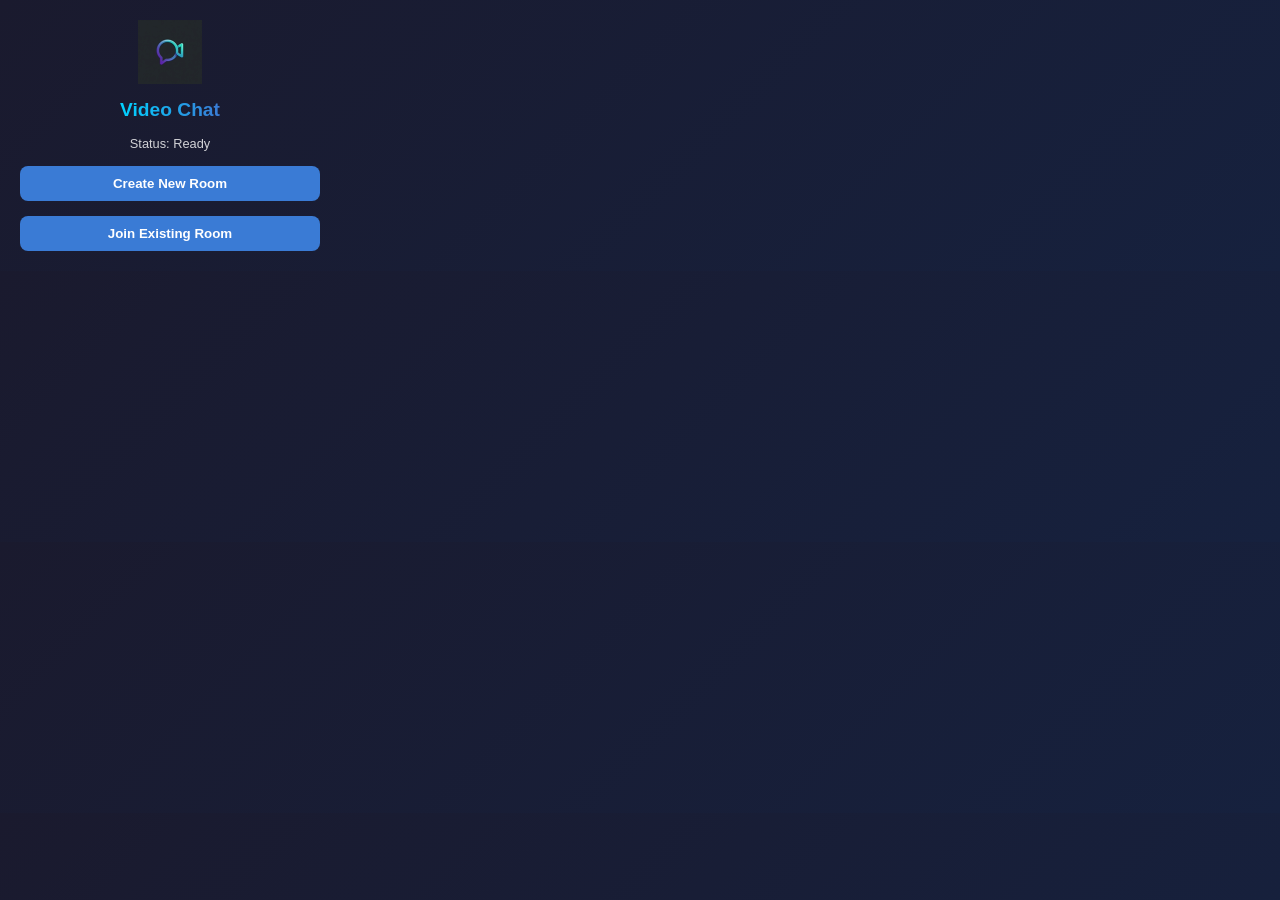
==== extension/popup.html @ 38907091 "feat(extension): add icons, popup UI, and build assets for extension loading" ====
<!DOCTYPE html>
<html>

<head>
    <meta charset="UTF-8">
    <title>Rust Video Chat</title>
    <style>
        body {
            width: 300px;
            padding: 20px;
            font-family: 'Segoe UI', Tahoma, Geneva, Verdana, sans-serif;
            background: linear-gradient(135deg, #1a1a2e 0%, #16213e 100%);
            color: white;
            margin: 0;
        }

        .container {
            display: flex;
            flex-direction: column;
            align-items: center;
            gap: 15px;
        }

        .logo {
            width: 64px;
            height: 64px;
        }

        h1 {
            font-size: 1.2rem;
            margin: 0;
            background: linear-gradient(90deg, #00d2ff 0%, #3a7bd5 100%);
            -webkit-background-clip: text;
            background-clip: text;
            -webkit-text-fill-color: transparent;
        }

        button {
            width: 100%;
            padding: 10px;
            border: none;
            border-radius: 8px;
            background: #3a7bd5;
            color: white;
            font-weight: bold;
            cursor: pointer;
            transition: transform 0.2s, background 0.2s;
        }

        button:hover {
            background: #00d2ff;
            transform: translateY(-2px);
        }

        .status {
            font-size: 0.8rem;
            opacity: 0.8;
        }
    </style>
</head>

<body>
    <div class="container">
        <img src="icons/icon128.png" alt="Logo" class="logo">
        <h1>Video Chat</h1>
        <div class="status">Status: Ready</div>
        <button id="startRoom">Create New Room</button>
        <button id="joinRoom">Join Existing Room</button>
    </div>
    <script src="popup.js"></script>
</body>

</html>
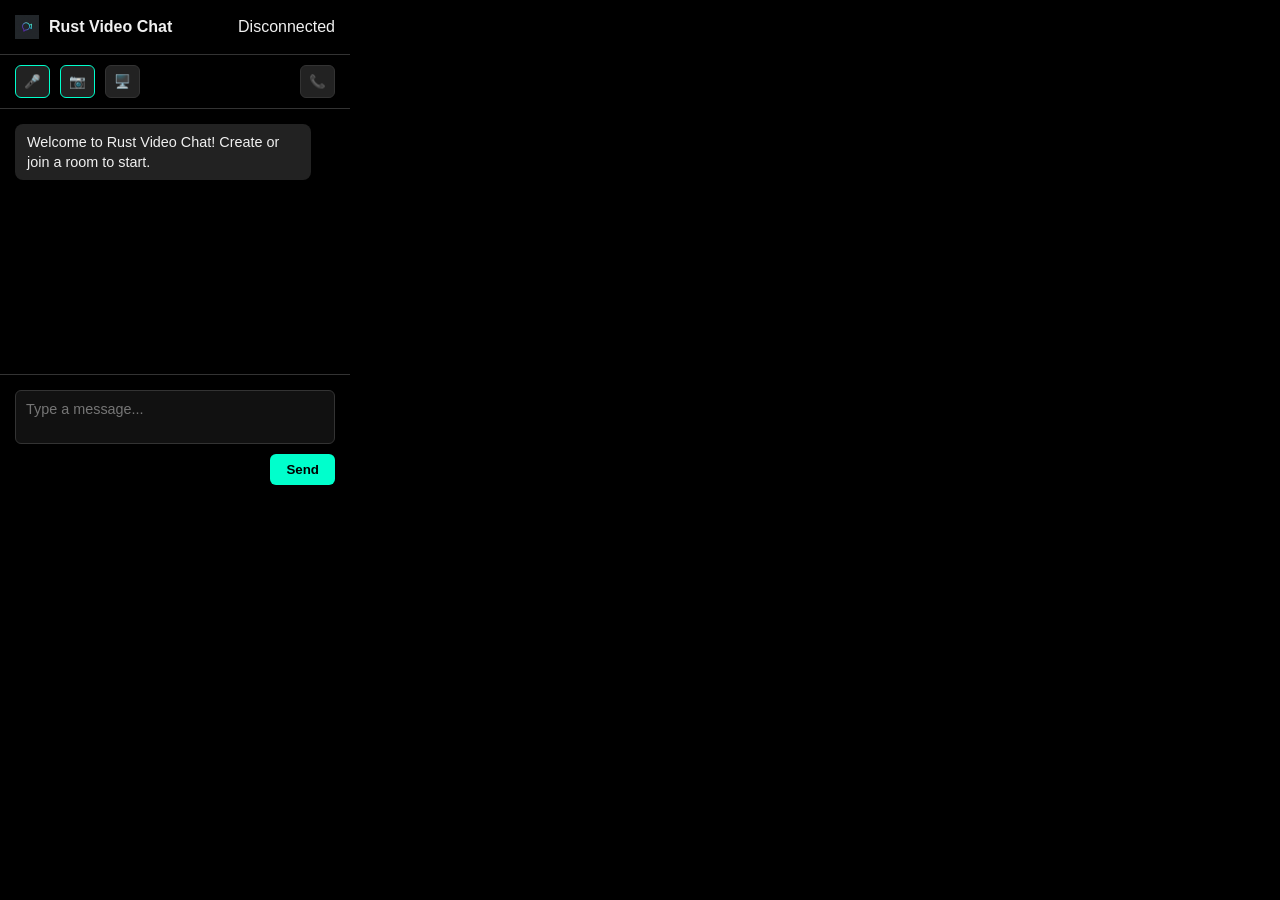
==== commit 147b43ce: "feat(stage-5): add UI components, admin interface, and WASM API expansion" ====
--- a/extension/popup.html
+++ b/extension/popup.html
@@ -1,72 +1,50 @@
 <!DOCTYPE html>
-<html>
+<html lang="en">
 
 <head>
     <meta charset="UTF-8">
+    <meta name="viewport" content="width=device-width, initial-scale=1.0">
     <title>Rust Video Chat</title>
-    <style>
-        body {
-            width: 300px;
-            padding: 20px;
-            font-family: 'Segoe UI', Tahoma, Geneva, Verdana, sans-serif;
-            background: linear-gradient(135deg, #1a1a2e 0%, #16213e 100%);
-            color: white;
-            margin: 0;
-        }
-
-        .container {
-            display: flex;
-            flex-direction: column;
-            align-items: center;
-            gap: 15px;
-        }
-
-        .logo {
-            width: 64px;
-            height: 64px;
-        }
-
-        h1 {
-            font-size: 1.2rem;
-            margin: 0;
-            background: linear-gradient(90deg, #00d2ff 0%, #3a7bd5 100%);
-            -webkit-background-clip: text;
-            background-clip: text;
-            -webkit-text-fill-color: transparent;
-        }
-
-        button {
-            width: 100%;
-            padding: 10px;
-            border: none;
-            border-radius: 8px;
-            background: #3a7bd5;
-            color: white;
-            font-weight: bold;
-            cursor: pointer;
-            transition: transform 0.2s, background 0.2s;
-        }
-
-        button:hover {
-            background: #00d2ff;
-            transform: translateY(-2px);
-        }
-
-        .status {
-            font-size: 0.8rem;
-            opacity: 0.8;
-        }
-    </style>
+    <link rel="stylesheet" href="popup.css">
 </head>
 
 <body>
-    <div class="container">
-        <img src="icons/icon128.png" alt="Logo" class="logo">
-        <h1>Video Chat</h1>
-        <div class="status">Status: Ready</div>
-        <button id="startRoom">Create New Room</button>
-        <button id="joinRoom">Join Existing Room</button>
+    <div class="header">
+        <div class="logo-info">
+            <img src="icons/icon48.png" alt="Logo" class="logo-small">
+            <h1>Rust Video Chat</h1>
+        </div>
+        <div id="connectionStatus" class="status">Disconnected</div>
     </div>
+
+    <div class="controls-bar">
+        <button id="toggleMic" class="icon-btn active" title="Toggle Mic">
+            <span id="micIcon">🎤</span>
+        </button>
+        <button id="toggleCam" class="icon-btn active" title="Toggle Camera">
+            <span id="camIcon">📷</span>
+        </button>
+        <button id="toggleScreen" class="icon-btn" title="Share Screen">
+            <span>🖥️</span>
+        </button>
+        <div style="flex-grow: 1;"></div>
+        <button id="leaveRoom" class="icon-btn off" title="Leave Room">
+            <span>📞</span>
+        </button>
+    </div>
+
+    <div id="chatArea" class="chat-area">
+        <!-- Messages will be injected here -->
+        <div class="message received">Welcome to Rust Video Chat! Create or join a room to start.</div>
+    </div>
+
+    <div class="input-area">
+        <textarea id="messageInput" rows="2" placeholder="Type a message..."></textarea>
+        <div class="actions">
+            <button id="sendBtn">Send</button>
+        </div>
+    </div>
+
     <script src="popup.js"></script>
 </body>
 
--- a/extension/popup.css
+++ b/extension/popup.css
@@ -0,0 +1,172 @@
+:root {
+    --bg-color: #000000;
+    --text-color: #f0f0f0;
+    --accent-color: #00ffcc;
+    --border-color: #333333;
+    --input-bg: #111111;
+    --button-bg: #222222;
+    --button-hover: #333333;
+    --danger-color: #ff3333;
+}
+
+body {
+    width: 350px;
+    height: 500px;
+    margin: 0;
+    padding: 0;
+    background-color: var(--bg-color);
+    color: var(--text-color);
+    font-family: 'Inter', -apple-system, BlinkMacSystemFont, "Segoe UI", Roboto, Helvetica, Arial, sans-serif;
+    display: flex;
+    flex-direction: column;
+}
+
+.header {
+    padding: 15px;
+    border-bottom: 1px solid var(--border-color);
+    display: flex;
+    align-items: center;
+    justify-content: space-between;
+}
+
+.logo-info {
+    display: flex;
+    align-items: center;
+    gap: 10px;
+}
+
+.logo-small {
+    width: 24px;
+    height: 24px;
+}
+
+h1 {
+    font-size: 1rem;
+    margin: 0;
+    font-weight: 600;
+}
+
+.controls-bar {
+    padding: 10px 15px;
+    display: flex;
+    gap: 10px;
+    border-bottom: 1px solid var(--border-color);
+}
+
+.icon-btn {
+    background: var(--button-bg);
+    border: 1px solid var(--border-color);
+    color: var(--text-color);
+    padding: 8px;
+    border-radius: 6px;
+    cursor: pointer;
+    display: flex;
+    align-items: center;
+    justify-content: center;
+    transition: all 0.2s;
+}
+
+.icon-btn:hover {
+    background: var(--button-hover);
+    border-color: var(--accent-color);
+}
+
+.icon-btn.active {
+    color: var(--accent-color);
+    border-color: var(--accent-color);
+}
+
+.icon-btn.off {
+    color: var(--danger-color);
+}
+
+.chat-area {
+    flex: 1;
+    overflow-y: auto;
+    padding: 15px;
+    display: flex;
+    flex-direction: column;
+    gap: 10px;
+}
+
+.message {
+    padding: 8px 12px;
+    border-radius: 8px;
+    max-width: 85%;
+    font-size: 0.9rem;
+    line-height: 1.4;
+}
+
+.message.received {
+    background: var(--button-bg);
+    align-self: flex-start;
+}
+
+.message.sent {
+    background: var(--button-hover);
+    border: 1px solid var(--border-color);
+    align-self: flex-end;
+}
+
+.input-area {
+    padding: 15px;
+    border-top: 1px solid var(--border-color);
+    display: flex;
+    flex-direction: column;
+    gap: 10px;
+}
+
+textarea {
+    width: 100%;
+    background: var(--input-bg);
+    border: 1px solid var(--border-color);
+    color: var(--text-color);
+    padding: 10px;
+    border-radius: 6px;
+    resize: none;
+    font-family: inherit;
+    font-size: 0.9rem;
+    box-sizing: border-box;
+    outline: none;
+}
+
+textarea:focus {
+    border-color: var(--accent-color);
+}
+
+.actions {
+    display: flex;
+    justify-content: flex-end;
+}
+
+#sendBtn {
+    background: var(--accent-color);
+    color: #000;
+    border: none;
+    padding: 8px 16px;
+    border-radius: 6px;
+    font-weight: 600;
+    cursor: pointer;
+}
+
+#sendBtn:hover {
+    opacity: 0.9;
+}
+
+/* Custom Scrollbar */
+::-webkit-scrollbar {
+    width: 6px;
+}
+
+::-webkit-scrollbar-track {
+    background: var(--bg-color);
+}
+
+::-webkit-scrollbar-thumb {
+    background: #333;
+    border-radius: 3px;
+}
+
+::-webkit-scrollbar-thumb:hover {
+    background: #444;
+}
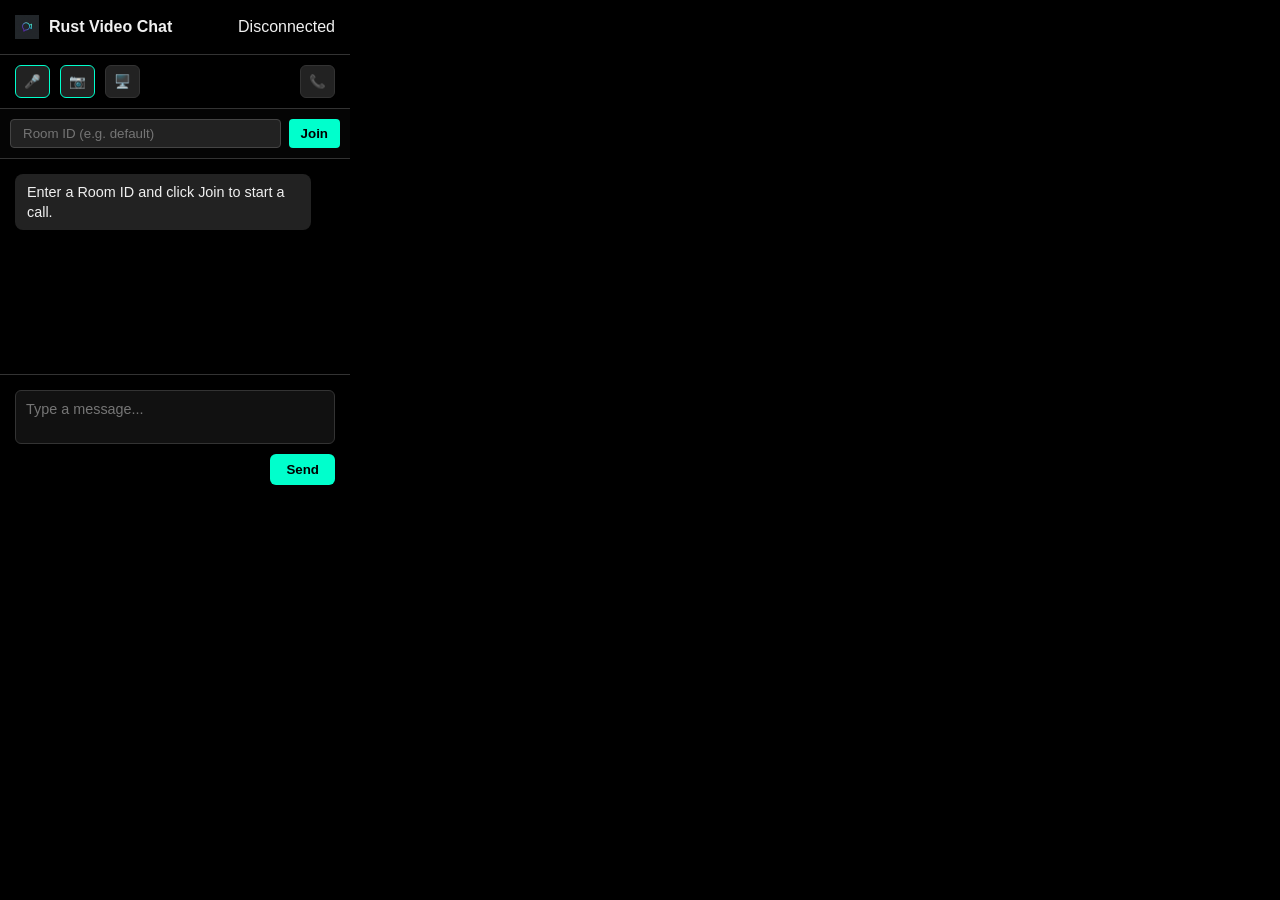
==== commit 0296b0e3: "feat: implement participant identity, chat attribution, connection stability, and code quality fixes" ====
--- a/extension/popup.html
+++ b/extension/popup.html
@@ -33,9 +33,17 @@
         </button>
     </div>
 
+    <div class="room-controls"
+        style="padding: 10px; border-bottom: 1px solid var(--border-color); display: flex; gap: 8px; background: rgba(255,255,255,0.02);">
+        <input type="text" id="roomIdInput" placeholder="Room ID (e.g. default)"
+            style="flex: 1; background: #222; border: 1px solid #444; color: white; padding: 6px 12px; border-radius: 4px; outline: none;">
+        <button id="joinRoomBtn"
+            style="background: var(--accent-color); border: none; color: black; font-weight: bold; padding: 0 12px; border-radius: 4px; cursor: pointer;">Join</button>
+    </div>
+
     <div id="chatArea" class="chat-area">
         <!-- Messages will be injected here -->
-        <div class="message received">Welcome to Rust Video Chat! Create or join a room to start.</div>
+        <div class="message received">Enter a Room ID and click Join to start a call.</div>
     </div>
 
     <div class="input-area">
